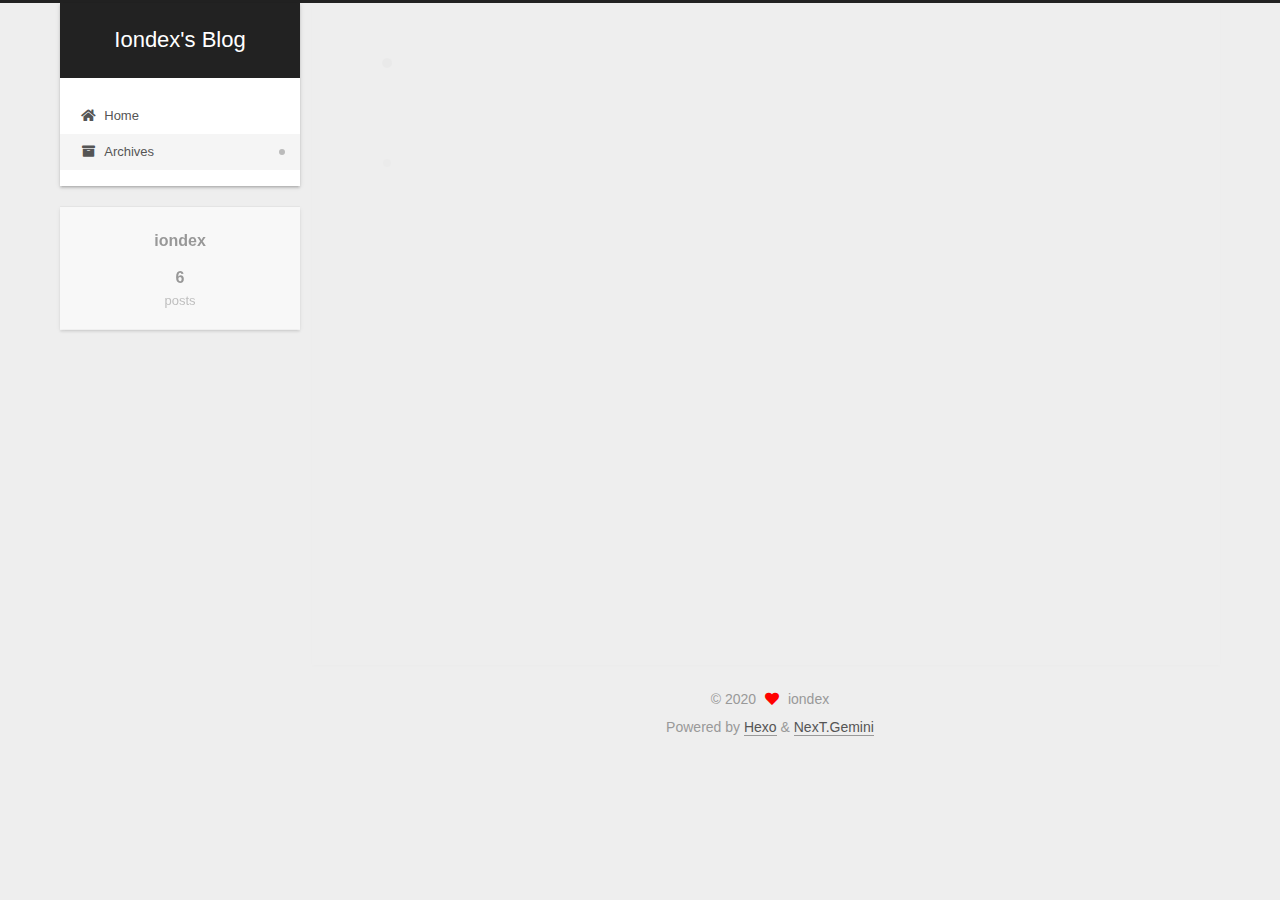
==== archives/index.html @ 5dd7b02f "initial rebase" ====
<!DOCTYPE html>
<html lang="en">
<head>
  <meta charset="UTF-8">
<meta name="viewport" content="width=device-width, initial-scale=1, maximum-scale=2">
<meta name="theme-color" content="#222">
<meta name="generator" content="Hexo 5.0.2">
  <link rel="apple-touch-icon" sizes="180x180" href="/images/apple-touch-icon-next.png">
  <link rel="icon" type="image/png" sizes="32x32" href="/images/favicon-32x32-next.png">
  <link rel="icon" type="image/png" sizes="16x16" href="/images/favicon-16x16-next.png">
  <link rel="mask-icon" href="/images/logo.svg" color="#222">

<link rel="stylesheet" href="/css/main.css">


<link rel="stylesheet" href="/lib/font-awesome/css/all.min.css">

<script id="hexo-configurations">
    var NexT = window.NexT || {};
    var CONFIG = {"hostname":"iondex.github.io","root":"/","scheme":"Gemini","version":"7.8.0","exturl":false,"sidebar":{"position":"left","display":"post","padding":18,"offset":12,"onmobile":false},"copycode":{"enable":false,"show_result":false,"style":null},"back2top":{"enable":true,"sidebar":false,"scrollpercent":false},"bookmark":{"enable":false,"color":"#222","save":"auto"},"fancybox":false,"mediumzoom":false,"lazyload":false,"pangu":false,"comments":{"style":"tabs","active":null,"storage":true,"lazyload":false,"nav":null},"algolia":{"hits":{"per_page":10},"labels":{"input_placeholder":"Search for Posts","hits_empty":"We didn't find any results for the search: ${query}","hits_stats":"${hits} results found in ${time} ms"}},"localsearch":{"enable":false,"trigger":"auto","top_n_per_article":1,"unescape":false,"preload":false},"motion":{"enable":true,"async":false,"transition":{"post_block":"fadeIn","post_header":"slideDownIn","post_body":"slideDownIn","coll_header":"slideLeftIn","sidebar":"slideUpIn"}}};
  </script>

  <meta property="og:type" content="website">
<meta property="og:title" content="Iondex&#39;s Blog">
<meta property="og:url" content="http://iondex.github.io/archives/index.html">
<meta property="og:site_name" content="Iondex&#39;s Blog">
<meta property="og:locale" content="en_US">
<meta property="article:author" content="iondex">
<meta name="twitter:card" content="summary">

<link rel="canonical" href="http://iondex.github.io/archives/">


<script id="page-configurations">
  // https://hexo.io/docs/variables.html
  CONFIG.page = {
    sidebar: "",
    isHome : false,
    isPost : false,
    lang   : 'en'
  };
</script>

  <title>Archive | Iondex's Blog</title>
  






  <noscript>
  <style>
  .use-motion .brand,
  .use-motion .menu-item,
  .sidebar-inner,
  .use-motion .post-block,
  .use-motion .pagination,
  .use-motion .comments,
  .use-motion .post-header,
  .use-motion .post-body,
  .use-motion .collection-header { opacity: initial; }

  .use-motion .site-title,
  .use-motion .site-subtitle {
    opacity: initial;
    top: initial;
  }

  .use-motion .logo-line-before i { left: initial; }
  .use-motion .logo-line-after i { right: initial; }
  </style>
</noscript>

</head>

<body itemscope itemtype="http://schema.org/WebPage">
  <div class="container use-motion">
    <div class="headband"></div>

    <header class="header" itemscope itemtype="http://schema.org/WPHeader">
      <div class="header-inner"><div class="site-brand-container">
  <div class="site-nav-toggle">
    <div class="toggle" aria-label="Toggle navigation bar">
      <span class="toggle-line toggle-line-first"></span>
      <span class="toggle-line toggle-line-middle"></span>
      <span class="toggle-line toggle-line-last"></span>
    </div>
  </div>

  <div class="site-meta">

    <a href="/" class="brand" rel="start">
      <span class="logo-line-before"><i></i></span>
      <h1 class="site-title">Iondex's Blog</h1>
      <span class="logo-line-after"><i></i></span>
    </a>
  </div>

  <div class="site-nav-right">
    <div class="toggle popup-trigger">
    </div>
  </div>
</div>




<nav class="site-nav">
  <ul id="menu" class="main-menu menu">
        <li class="menu-item menu-item-home">

    <a href="/" rel="section"><i class="fa fa-home fa-fw"></i>Home</a>

  </li>
        <li class="menu-item menu-item-archives">

    <a href="/archives/" rel="section"><i class="fa fa-archive fa-fw"></i>Archives</a>

  </li>
  </ul>
</nav>




</div>
    </header>

    
  <div class="back-to-top">
    <i class="fa fa-arrow-up"></i>
    <span>0%</span>
  </div>


    <main class="main">
      <div class="main-inner">
        <div class="content-wrap">
          

          <div class="content archive">
            

  
  
  
  <div class="post-block">
    <div class="posts-collapse">
      <div class="collection-title">
        <span class="collection-header">Um..! 6 posts in total. Keep on posting.</span>
      </div>

      
    <div class="collection-year">
      <span class="collection-header">2020</span>
    </div>

  <article itemscope itemtype="http://schema.org/Article">
    <header class="post-header">

      <div class="post-meta">
        <time itemprop="dateCreated"
              datetime="2020-10-04T20:51:28+08:00"
              content="2020-10-04">
          10-04
        </time>
      </div>

      <div class="post-title">
          <a class="post-title-link" href="/2020/10/04/android-mediaextractor/" itemprop="url">
            <span itemprop="name">Android 7.0 MediaExtractor 分析</span>
          </a>
      </div>

    </header>
  </article>

  <article itemscope itemtype="http://schema.org/Article">
    <header class="post-header">

      <div class="post-meta">
        <time itemprop="dateCreated"
              datetime="2020-10-04T15:40:16+08:00"
              content="2020-10-04">
          10-04
        </time>
      </div>

      <div class="post-title">
          <a class="post-title-link" href="/2020/10/04/android-binder/" itemprop="url">
            <span itemprop="name">Binder分析：基于Android-7.1.1_r6</span>
          </a>
      </div>

    </header>
  </article>

  <article itemscope itemtype="http://schema.org/Article">
    <header class="post-header">

      <div class="post-meta">
        <time itemprop="dateCreated"
              datetime="2020-08-20T11:58:08+08:00"
              content="2020-08-20">
          08-20
        </time>
      </div>

      <div class="post-title">
          <a class="post-title-link" href="/2020/08/20/clang-standalone-tool/" itemprop="url">
            <span itemprop="name">编写Clang独立命令行工具</span>
          </a>
      </div>

    </header>
  </article>

  <article itemscope itemtype="http://schema.org/Article">
    <header class="post-header">

      <div class="post-meta">
        <time itemprop="dateCreated"
              datetime="2020-08-18T16:36:50+08:00"
              content="2020-08-18">
          08-18
        </time>
      </div>

      <div class="post-title">
          <a class="post-title-link" href="/2020/08/18/unicorn-reading/" itemprop="url">
            <span itemprop="name">UNICORN阅读笔记</span>
          </a>
      </div>

    </header>
  </article>

  <article itemscope itemtype="http://schema.org/Article">
    <header class="post-header">

      <div class="post-meta">
        <time itemprop="dateCreated"
              datetime="2020-08-16T15:26:33+08:00"
              content="2020-08-16">
          08-16
        </time>
      </div>

      <div class="post-title">
          <a class="post-title-link" href="/2020/08/16/android-related-papers/" itemprop="url">
            <span itemprop="name">Android Fuzzing/程序分析 相关文献</span>
          </a>
      </div>

    </header>
  </article>

  <article itemscope itemtype="http://schema.org/Article">
    <header class="post-header">

      <div class="post-meta">
        <time itemprop="dateCreated"
              datetime="2020-08-16T13:09:00+08:00"
              content="2020-08-16">
          08-16
        </time>
      </div>

      <div class="post-title">
          <a class="post-title-link" href="/2020/08/16/build-aosp/" itemprop="url">
            <span itemprop="name">AOSP编译问题记录</span>
          </a>
      </div>

    </header>
  </article>


    </div>
  </div>
  
  
  

  



          </div>
          

<script>
  window.addEventListener('tabs:register', () => {
    let { activeClass } = CONFIG.comments;
    if (CONFIG.comments.storage) {
      activeClass = localStorage.getItem('comments_active') || activeClass;
    }
    if (activeClass) {
      let activeTab = document.querySelector(`a[href="#comment-${activeClass}"]`);
      if (activeTab) {
        activeTab.click();
      }
    }
  });
  if (CONFIG.comments.storage) {
    window.addEventListener('tabs:click', event => {
      if (!event.target.matches('.tabs-comment .tab-content .tab-pane')) return;
      let commentClass = event.target.classList[1];
      localStorage.setItem('comments_active', commentClass);
    });
  }
</script>

        </div>
          
  
  <div class="toggle sidebar-toggle">
    <span class="toggle-line toggle-line-first"></span>
    <span class="toggle-line toggle-line-middle"></span>
    <span class="toggle-line toggle-line-last"></span>
  </div>

  <aside class="sidebar">
    <div class="sidebar-inner">

      <ul class="sidebar-nav motion-element">
        <li class="sidebar-nav-toc">
          Table of Contents
        </li>
        <li class="sidebar-nav-overview">
          Overview
        </li>
      </ul>

      <!--noindex-->
      <div class="post-toc-wrap sidebar-panel">
      </div>
      <!--/noindex-->

      <div class="site-overview-wrap sidebar-panel">
        <div class="site-author motion-element" itemprop="author" itemscope itemtype="http://schema.org/Person">
  <p class="site-author-name" itemprop="name">iondex</p>
  <div class="site-description" itemprop="description"></div>
</div>
<div class="site-state-wrap motion-element">
  <nav class="site-state">
      <div class="site-state-item site-state-posts">
          <a href="/archives/">
        
          <span class="site-state-item-count">6</span>
          <span class="site-state-item-name">posts</span>
        </a>
      </div>
  </nav>
</div>



      </div>

    </div>
  </aside>
  <div id="sidebar-dimmer"></div>


      </div>
    </main>

    <footer class="footer">
      <div class="footer-inner">
        

        

<div class="copyright">
  
  &copy; 
  <span itemprop="copyrightYear">2020</span>
  <span class="with-love">
    <i class="fa fa-heart"></i>
  </span>
  <span class="author" itemprop="copyrightHolder">iondex</span>
</div>
  <div class="powered-by">Powered by <a href="https://hexo.io/" class="theme-link" rel="noopener" target="_blank">Hexo</a> & <a href="https://theme-next.org/" class="theme-link" rel="noopener" target="_blank">NexT.Gemini</a>
  </div>

        








      </div>
    </footer>
  </div>

  
  <script src="/lib/anime.min.js"></script>
  <script src="/lib/velocity/velocity.min.js"></script>
  <script src="/lib/velocity/velocity.ui.min.js"></script>

<script src="/js/utils.js"></script>

<script src="/js/motion.js"></script>


<script src="/js/schemes/pisces.js"></script>


<script src="/js/next-boot.js"></script>




  















  

  

</body>
</html>
---- css/main.css ----
:root {
  --body-bg-color: #eee;
  --content-bg-color: #fff;
  --card-bg-color: #f5f5f5;
  --text-color: #555;
  --blockquote-color: #666;
  --link-color: #555;
  --link-hover-color: #222;
  --brand-color: #fff;
  --brand-hover-color: #fff;
  --table-row-odd-bg-color: #f9f9f9;
  --table-row-hover-bg-color: #f5f5f5;
  --menu-item-bg-color: #f5f5f5;
  --btn-default-bg: #fff;
  --btn-default-color: #555;
  --btn-default-border-color: #555;
  --btn-default-hover-bg: #222;
  --btn-default-hover-color: #fff;
  --btn-default-hover-border-color: #222;
}
html {
  line-height: 1.15; /* 1 */
  -webkit-text-size-adjust: 100%; /* 2 */
}
body {
  margin: 0;
}
main {
  display: block;
}
h1 {
  font-size: 2em;
  margin: 0.67em 0;
}
hr {
  box-sizing: content-box; /* 1 */
  height: 0; /* 1 */
  overflow: visible; /* 2 */
}
pre {
  font-family: monospace, monospace; /* 1 */
  font-size: 1em; /* 2 */
}
a {
  background: transparent;
}
abbr[title] {
  border-bottom: none; /* 1 */
  text-decoration: underline; /* 2 */
  text-decoration: underline dotted; /* 2 */
}
b,
strong {
  font-weight: bolder;
}
code,
kbd,
samp {
  font-family: monospace, monospace; /* 1 */
  font-size: 1em; /* 2 */
}
small {
  font-size: 80%;
}
sub,
sup {
  font-size: 75%;
  line-height: 0;
  position: relative;
  vertical-align: baseline;
}
sub {
  bottom: -0.25em;
}
sup {
  top: -0.5em;
}
img {
  border-style: none;
}
button,
input,
optgroup,
select,
textarea {
  font-family: inherit; /* 1 */
  font-size: 100%; /* 1 */
  line-height: 1.15; /* 1 */
  margin: 0; /* 2 */
}
button,
input {
/* 1 */
  overflow: visible;
}
button,
select {
/* 1 */
  text-transform: none;
}
button,
[type='button'],
[type='reset'],
[type='submit'] {
  -webkit-appearance: button;
}
button::-moz-focus-inner,
[type='button']::-moz-focus-inner,
[type='reset']::-moz-focus-inner,
[type='submit']::-moz-focus-inner {
  border-style: none;
  padding: 0;
}
button:-moz-focusring,
[type='button']:-moz-focusring,
[type='reset']:-moz-focusring,
[type='submit']:-moz-focusring {
  outline: 1px dotted ButtonText;
}
fieldset {
  padding: 0.35em 0.75em 0.625em;
}
legend {
  box-sizing: border-box; /* 1 */
  color: inherit; /* 2 */
  display: table; /* 1 */
  max-width: 100%; /* 1 */
  padding: 0; /* 3 */
  white-space: normal; /* 1 */
}
progress {
  vertical-align: baseline;
}
textarea {
  overflow: auto;
}
[type='checkbox'],
[type='radio'] {
  box-sizing: border-box; /* 1 */
  padding: 0; /* 2 */
}
[type='number']::-webkit-inner-spin-button,
[type='number']::-webkit-outer-spin-button {
  height: auto;
}
[type='search'] {
  outline-offset: -2px; /* 2 */
  -webkit-appearance: textfield; /* 1 */
}
[type='search']::-webkit-search-decoration {
  -webkit-appearance: none;
}
::-webkit-file-upload-button {
  font: inherit; /* 2 */
  -webkit-appearance: button; /* 1 */
}
details {
  display: block;
}
summary {
  display: list-item;
}
template {
  display: none;
}
[hidden] {
  display: none;
}
::selection {
  background: #262a30;
  color: #eee;
}
html,
body {
  height: 100%;
}
body {
  background: var(--body-bg-color);
  color: var(--text-color);
  font-family: 'Lato', "PingFang SC", "Microsoft YaHei", sans-serif;
  font-size: 1em;
  line-height: 2;
}
@media (max-width: 991px) {
  body {
    padding-left: 0 !important;
    padding-right: 0 !important;
  }
}
h1,
h2,
h3,
h4,
h5,
h6 {
  font-family: 'Lato', "PingFang SC", "Microsoft YaHei", sans-serif;
  font-weight: bold;
  line-height: 1.5;
  margin: 20px 0 15px;
}
h1 {
  font-size: 1.5em;
}
h2 {
  font-size: 1.375em;
}
h3 {
  font-size: 1.25em;
}
h4 {
  font-size: 1.125em;
}
h5 {
  font-size: 1em;
}
h6 {
  font-size: 0.875em;
}
p {
  margin: 0 0 20px 0;
}
a,
span.exturl {
  border-bottom: 1px solid #999;
  color: var(--link-color);
  outline: 0;
  text-decoration: none;
  overflow-wrap: break-word;
  word-wrap: break-word;
  cursor: pointer;
}
a:hover,
span.exturl:hover {
  border-bottom-color: var(--link-hover-color);
  color: var(--link-hover-color);
}
iframe,
img,
video {
  display: block;
  margin-left: auto;
  margin-right: auto;
  max-width: 100%;
}
hr {
  background-image: repeating-linear-gradient(-45deg, #ddd, #ddd 4px, transparent 4px, transparent 8px);
  border: 0;
  height: 3px;
  margin: 40px 0;
}
blockquote {
  border-left: 4px solid #ddd;
  color: var(--blockquote-color);
  margin: 0;
  padding: 0 15px;
}
blockquote cite::before {
  content: '-';
  padding: 0 5px;
}
dt {
  font-weight: bold;
}
dd {
  margin: 0;
  padding: 0;
}
kbd {
  background-color: #f5f5f5;
  background-image: linear-gradient(#eee, #fff, #eee);
  border: 1px solid #ccc;
  border-radius: 0.2em;
  box-shadow: 0.1em 0.1em 0.2em rgba(0,0,0,0.1);
  color: #555;
  font-family: inherit;
  padding: 0.1em 0.3em;
  white-space: nowrap;
}
.table-container {
  overflow: auto;
}
table {
  border-collapse: collapse;
  border-spacing: 0;
  font-size: 0.875em;
  margin: 0 0 20px 0;
  width: 100%;
}
tbody tr:nth-of-type(odd) {
  background: var(--table-row-odd-bg-color);
}
tbody tr:hover {
  background: var(--table-row-hover-bg-color);
}
caption,
th,
td {
  font-weight: normal;
  padding: 8px;
  vertical-align: middle;
}
th,
td {
  border: 1px solid #ddd;
  border-bottom: 3px solid #ddd;
}
th {
  font-weight: 700;
  padding-bottom: 10px;
}
td {
  border-bottom-width: 1px;
}
.btn {
  background: var(--btn-default-bg);
  border: 2px solid var(--btn-default-border-color);
  border-radius: 2px;
  color: var(--btn-default-color);
  display: inline-block;
  font-size: 0.875em;
  line-height: 2;
  padding: 0 20px;
  text-decoration: none;
  transition-property: background-color;
  transition-delay: 0s;
  transition-duration: 0.2s;
  transition-timing-function: ease-in-out;
}
.btn:hover {
  background: var(--btn-default-hover-bg);
  border-color: var(--btn-default-hover-border-color);
  color: var(--btn-default-hover-color);
}
.btn + .btn {
  margin: 0 0 8px 8px;
}
.btn .fa-fw {
  text-align: left;
  width: 1.285714285714286em;
}
.toggle {
  line-height: 0;
}
.toggle .toggle-line {
  background: #fff;
  display: inline-block;
  height: 2px;
  left: 0;
  position: relative;
  top: 0;
  transition: all 0.4s;
  vertical-align: top;
  width: 100%;
}
.toggle .toggle-line:not(:first-child) {
  margin-top: 3px;
}
.toggle.toggle-arrow .toggle-line-first {
  left: 50%;
  top: 2px;
  transform: rotate(45deg);
  width: 50%;
}
.toggle.toggle-arrow .toggle-line-middle {
  left: 2px;
  width: 90%;
}
.toggle.toggle-arrow .toggle-line-last {
  left: 50%;
  top: -2px;
  transform: rotate(-45deg);
  width: 50%;
}
.toggle.toggle-close .toggle-line-first {
  transform: rotate(-45deg);
  top: 5px;
}
.toggle.toggle-close .toggle-line-middle {
  opacity: 0;
}
.toggle.toggle-close .toggle-line-last {
  transform: rotate(45deg);
  top: -5px;
}
.highlight,
pre {
  background: #f7f7f7;
  color: #4d4d4c;
  line-height: 1.6;
  margin: 0 auto 20px;
}
pre,
code {
  font-family: consolas, Menlo, monospace, "PingFang SC", "Microsoft YaHei";
}
code {
  background: #eee;
  border-radius: 3px;
  color: #555;
  padding: 2px 4px;
  overflow-wrap: break-word;
  word-wrap: break-word;
}
.highlight *::selection {
  background: #d6d6d6;
}
.highlight pre {
  border: 0;
  margin: 0;
  padding: 10px 0;
}
.highlight table {
  border: 0;
  margin: 0;
  width: auto;
}
.highlight td {
  border: 0;
  padding: 0;
}
.highlight figcaption {
  background: #eff2f3;
  color: #4d4d4c;
  display: flex;
  font-size: 0.875em;
  justify-content: space-between;
  line-height: 1.2;
  padding: 0.5em;
}
.highlight figcaption a {
  color: #4d4d4c;
}
.highlight figcaption a:hover {
  border-bottom-color: #4d4d4c;
}
.highlight .gutter {
  -moz-user-select: none;
  -ms-user-select: none;
  -webkit-user-select: none;
  user-select: none;
}
.highlight .gutter pre {
  background: #eff2f3;
  color: #869194;
  padding-left: 10px;
  padding-right: 10px;
  text-align: right;
}
.highlight .code pre {
  background: #f7f7f7;
  padding-left: 10px;
  width: 100%;
}
.gist table {
  width: auto;
}
.gist table td {
  border: 0;
}
pre {
  overflow: auto;
  padding: 10px;
}
pre code {
  background: none;
  color: #4d4d4c;
  font-size: 0.875em;
  padding: 0;
  text-shadow: none;
}
pre .deletion {
  background: #fdd;
}
pre .addition {
  background: #dfd;
}
pre .meta {
  color: #eab700;
  -moz-user-select: none;
  -ms-user-select: none;
  -webkit-user-select: none;
  user-select: none;
}
pre .comment {
  color: #8e908c;
}
pre .variable,
pre .attribute,
pre .tag,
pre .name,
pre .regexp,
pre .ruby .constant,
pre .xml .tag .title,
pre .xml .pi,
pre .xml .doctype,
pre .html .doctype,
pre .css .id,
pre .css .class,
pre .css .pseudo {
  color: #c82829;
}
pre .number,
pre .preprocessor,
pre .built_in,
pre .builtin-name,
pre .literal,
pre .params,
pre .constant,
pre .command {
  color: #f5871f;
}
pre .ruby .class .title,
pre .css .rules .attribute,
pre .string,
pre .symbol,
pre .value,
pre .inheritance,
pre .header,
pre .ruby .symbol,
pre .xml .cdata,
pre .special,
pre .formula {
  color: #718c00;
}
pre .title,
pre .css .hexcolor {
  color: #3e999f;
}
pre .function,
pre .python .decorator,
pre .python .title,
pre .ruby .function .title,
pre .ruby .title .keyword,
pre .perl .sub,
pre .javascript .title,
pre .coffeescript .title {
  color: #4271ae;
}
pre .keyword,
pre .javascript .function {
  color: #8959a8;
}
.blockquote-center {
  border-left: none;
  margin: 40px 0;
  padding: 0;
  position: relative;
  text-align: center;
}
.blockquote-center .fa {
  display: block;
  opacity: 0.6;
  position: absolute;
  width: 100%;
}
.blockquote-center .fa-quote-left {
  border-top: 1px solid #ccc;
  text-align: left;
  top: -20px;
}
.blockquote-center .fa-quote-right {
  border-bottom: 1px solid #ccc;
  text-align: right;
  bottom: -20px;
}
.blockquote-center p,
.blockquote-center div {
  text-align: center;
}
.post-body .group-picture img {
  margin: 0 auto;
  padding: 0 3px;
}
.group-picture-row {
  margin-bottom: 6px;
  overflow: hidden;
}
.group-picture-column {
  float: left;
  margin-bottom: 10px;
}
.post-body .label {
  color: #555;
  display: inline;
  padding: 0 2px;
}
.post-body .label.default {
  background: #f0f0f0;
}
.post-body .label.primary {
  background: #efe6f7;
}
.post-body .label.info {
  background: #e5f2f8;
}
.post-body .label.success {
  background: #e7f4e9;
}
.post-body .label.warning {
  background: #fcf6e1;
}
.post-body .label.danger {
  background: #fae8eb;
}
.post-body .tabs {
  margin-bottom: 20px;
}
.post-body .tabs,
.tabs-comment {
  display: block;
  padding-top: 10px;
  position: relative;
}
.post-body .tabs ul.nav-tabs,
.tabs-comment ul.nav-tabs {
  display: flex;
  flex-wrap: wrap;
  margin: 0;
  margin-bottom: -1px;
  padding: 0;
}
@media (max-width: 413px) {
  .post-body .tabs ul.nav-tabs,
  .tabs-comment ul.nav-tabs {
    display: block;
    margin-bottom: 5px;
  }
}
.post-body .tabs ul.nav-tabs li.tab,
.tabs-comment ul.nav-tabs li.tab {
  border-bottom: 1px solid #ddd;
  border-left: 1px solid transparent;
  border-right: 1px solid transparent;
  border-top: 3px solid transparent;
  flex-grow: 1;
  list-style-type: none;
  border-radius: 0 0 0 0;
}
@media (max-width: 413px) {
  .post-body .tabs ul.nav-tabs li.tab,
  .tabs-comment ul.nav-tabs li.tab {
    border-bottom: 1px solid transparent;
    border-left: 3px solid transparent;
    border-right: 1px solid transparent;
    border-top: 1px solid transparent;
  }
}
@media (max-width: 413px) {
  .post-body .tabs ul.nav-tabs li.tab,
  .tabs-comment ul.nav-tabs li.tab {
    border-radius: 0;
  }
}
.post-body .tabs ul.nav-tabs li.tab a,
.tabs-comment ul.nav-tabs li.tab a {
  border-bottom: initial;
  display: block;
  line-height: 1.8;
  outline: 0;
  padding: 0.25em 0.75em;
  text-align: center;
  transition-delay: 0s;
  transition-duration: 0.2s;
  transition-timing-function: ease-out;
}
.post-body .tabs ul.nav-tabs li.tab a i,
.tabs-comment ul.nav-tabs li.tab a i {
  width: 1.285714285714286em;
}
.post-body .tabs ul.nav-tabs li.tab.active,
.tabs-comment ul.nav-tabs li.tab.active {
  border-bottom: 1px solid transparent;
  border-left: 1px solid #ddd;
  border-right: 1px solid #ddd;
  border-top: 3px solid #fc6423;
}
@media (max-width: 413px) {
  .post-body .tabs ul.nav-tabs li.tab.active,
  .tabs-comment ul.nav-tabs li.tab.active {
    border-bottom: 1px solid #ddd;
    border-left: 3px solid #fc6423;
    border-right: 1px solid #ddd;
    border-top: 1px solid #ddd;
  }
}
.post-body .tabs ul.nav-tabs li.tab.active a,
.tabs-comment ul.nav-tabs li.tab.active a {
  color: var(--link-color);
  cursor: default;
}
.post-body .tabs .tab-content .tab-pane,
.tabs-comment .tab-content .tab-pane {
  border: 1px solid #ddd;
  border-top: 0;
  padding: 20px 20px 0 20px;
  border-radius: 0;
}
.post-body .tabs .tab-content .tab-pane:not(.active),
.tabs-comment .tab-content .tab-pane:not(.active) {
  display: none;
}
.post-body .tabs .tab-content .tab-pane.active,
.tabs-comment .tab-content .tab-pane.active {
  display: block;
}
.post-body .tabs .tab-content .tab-pane.active:nth-of-type(1),
.tabs-comment .tab-content .tab-pane.active:nth-of-type(1) {
  border-radius: 0 0 0 0;
}
@media (max-width: 413px) {
  .post-body .tabs .tab-content .tab-pane.active:nth-of-type(1),
  .tabs-comment .tab-content .tab-pane.active:nth-of-type(1) {
    border-radius: 0;
  }
}
.post-body .note {
  border-radius: 3px;
  margin-bottom: 20px;
  padding: 1em;
  position: relative;
  border: 1px solid #eee;
  border-left-width: 5px;
}
.post-body .note h2,
.post-body .note h3,
.post-body .note h4,
.post-body .note h5,
.post-body .note h6 {
  margin-top: 0;
  border-bottom: initial;
  margin-bottom: 0;
  padding-top: 0;
}
.post-body .note p:first-child,
.post-body .note ul:first-child,
.post-body .note ol:first-child,
.post-body .note table:first-child,
.post-body .note pre:first-child,
.post-body .note blockquote:first-child,
.post-body .note img:first-child {
  margin-top: 0;
}
.post-body .note p:last-child,
.post-body .note ul:last-child,
.post-body .note ol:last-child,
.post-body .note table:last-child,
.post-body .note pre:last-child,
.post-body .note blockquote:last-child,
.post-body .note img:last-child {
  margin-bottom: 0;
}
.post-body .note.default {
  border-left-color: #777;
}
.post-body .note.default h2,
.post-body .note.default h3,
.post-body .note.default h4,
.post-body .note.default h5,
.post-body .note.default h6 {
  color: #777;
}
.post-body .note.primary {
  border-left-color: #6f42c1;
}
.post-body .note.primary h2,
.post-body .note.primary h3,
.post-body .note.primary h4,
.post-body .note.primary h5,
.post-body .note.primary h6 {
  color: #6f42c1;
}
.post-body .note.info {
  border-left-color: #428bca;
}
.post-body .note.info h2,
.post-body .note.info h3,
.post-body .note.info h4,
.post-body .note.info h5,
.post-body .note.info h6 {
  color: #428bca;
}
.post-body .note.success {
  border-left-color: #5cb85c;
}
.post-body .note.success h2,
.post-body .note.success h3,
.post-body .note.success h4,
.post-body .note.success h5,
.post-body .note.success h6 {
  color: #5cb85c;
}
.post-body .note.warning {
  border-left-color: #f0ad4e;
}
.post-body .note.warning h2,
.post-body .note.warning h3,
.post-body .note.warning h4,
.post-body .note.warning h5,
.post-body .note.warning h6 {
  color: #f0ad4e;
}
.post-body .note.danger {
  border-left-color: #d9534f;
}
.post-body .note.danger h2,
.post-body .note.danger h3,
.post-body .note.danger h4,
.post-body .note.danger h5,
.post-body .note.danger h6 {
  color: #d9534f;
}
.pagination .prev,
.pagination .next,
.pagination .page-number,
.pagination .space {
  display: inline-block;
  margin: 0 10px;
  padding: 0 11px;
  position: relative;
  top: -1px;
}
@media (max-width: 767px) {
  .pagination .prev,
  .pagination .next,
  .pagination .page-number,
  .pagination .space {
    margin: 0 5px;
  }
}
.pagination {
  border-top: 1px solid #eee;
  margin: 120px 0 0;
  text-align: center;
}
.pagination .prev,
.pagination .next,
.pagination .page-number {
  border-bottom: 0;
  border-top: 1px solid #eee;
  transition-property: border-color;
  transition-delay: 0s;
  transition-duration: 0.2s;
  transition-timing-function: ease-in-out;
}
.pagination .prev:hover,
.pagination .next:hover,
.pagination .page-number:hover {
  border-top-color: #222;
}
.pagination .space {
  margin: 0;
  padding: 0;
}
.pagination .prev {
  margin-left: 0;
}
.pagination .next {
  margin-right: 0;
}
.pagination .page-number.current {
  background: #ccc;
  border-top-color: #ccc;
  color: #fff;
}
@media (max-width: 767px) {
  .pagination {
    border-top: none;
  }
  .pagination .prev,
  .pagination .next,
  .pagination .page-number {
    border-bottom: 1px solid #eee;
    border-top: 0;
    margin-bottom: 10px;
    padding: 0 10px;
  }
  .pagination .prev:hover,
  .pagination .next:hover,
  .pagination .page-number:hover {
    border-bottom-color: #222;
  }
}
.comments {
  margin-top: 60px;
  overflow: hidden;
}
.comment-button-group {
  display: flex;
  flex-wrap: wrap-reverse;
  justify-content: center;
  margin: 1em 0;
}
.comment-button-group .comment-button {
  margin: 0.1em 0.2em;
}
.comment-button-group .comment-button.active {
  background: var(--btn-default-hover-bg);
  border-color: var(--btn-default-hover-border-color);
  color: var(--btn-default-hover-color);
}
.comment-position {
  display: none;
}
.comment-position.active {
  display: block;
}
.tabs-comment {
  background: var(--content-bg-color);
  margin-top: 4em;
  padding-top: 0;
}
.tabs-comment .comments {
  border: 0;
  box-shadow: none;
  margin-top: 0;
  padding-top: 0;
}
.container {
  min-height: 100%;
  position: relative;
}
.main-inner {
  margin: 0 auto;
  width: calc(100% - 20px);
}
@media (min-width: 1200px) {
  .main-inner {
    width: 1160px;
  }
}
@media (min-width: 1600px) {
  .main-inner {
    width: 73%;
  }
}
@media (max-width: 767px) {
  .content-wrap {
    padding: 0 20px;
  }
}
.header {
  background: transparent;
}
.header-inner {
  margin: 0 auto;
  width: calc(100% - 20px);
}
@media (min-width: 1200px) {
  .header-inner {
    width: 1160px;
  }
}
@media (min-width: 1600px) {
  .header-inner {
    width: 73%;
  }
}
.site-brand-container {
  display: flex;
  flex-shrink: 0;
  padding: 0 10px;
}
.headband {
  background: #222;
  height: 3px;
}
.site-meta {
  flex-grow: 1;
  text-align: center;
}
@media (max-width: 767px) {
  .site-meta {
    text-align: center;
  }
}
.brand {
  border-bottom: none;
  color: var(--brand-color);
  display: inline-block;
  line-height: 1.375em;
  padding: 0 40px;
  position: relative;
}
.brand:hover {
  color: var(--brand-hover-color);
}
.site-title {
  font-family: 'Lato', "PingFang SC", "Microsoft YaHei", sans-serif;
  font-size: 1.375em;
  font-weight: normal;
  margin: 0;
}
.site-subtitle {
  color: #ddd;
  font-size: 0.8125em;
  margin: 10px 0;
}
.use-motion .brand {
  opacity: 0;
}
.use-motion .site-title,
.use-motion .site-subtitle,
.use-motion .custom-logo-image {
  opacity: 0;
  position: relative;
  top: -10px;
}
.site-nav-toggle,
.site-nav-right {
  display: none;
}
@media (max-width: 767px) {
  .site-nav-toggle,
  .site-nav-right {
    display: flex;
    flex-direction: column;
    justify-content: center;
  }
}
.site-nav-toggle .toggle,
.site-nav-right .toggle {
  color: var(--text-color);
  padding: 10px;
  width: 22px;
}
.site-nav-toggle .toggle .toggle-line,
.site-nav-right .toggle .toggle-line {
  background: var(--text-color);
  border-radius: 1px;
}
.site-nav {
  display: block;
}
@media (max-width: 767px) {
  .site-nav {
    clear: both;
    display: none;
  }
}
.site-nav.site-nav-on {
  display: block;
}
.menu {
  margin-top: 20px;
  padding-left: 0;
  text-align: center;
}
.menu-item {
  display: inline-block;
  list-style: none;
  margin: 0 10px;
}
@media (max-width: 767px) {
  .menu-item {
    display: block;
    margin-top: 10px;
  }
  .menu-item.menu-item-search {
    display: none;
  }
}
.menu-item a,
.menu-item span.exturl {
  border-bottom: 0;
  display: block;
  font-size: 0.8125em;
  transition-property: border-color;
  transition-delay: 0s;
  transition-duration: 0.2s;
  transition-timing-function: ease-in-out;
}
@media (hover: none) {
  .menu-item a:hover,
  .menu-item span.exturl:hover {
    border-bottom-color: transparent !important;
  }
}
.menu-item .fa,
.menu-item .fab,
.menu-item .far,
.menu-item .fas {
  margin-right: 8px;
}
.menu-item .badge {
  display: inline-block;
  font-weight: bold;
  line-height: 1;
  margin-left: 0.35em;
  margin-top: 0.35em;
  text-align: center;
  white-space: nowrap;
}
@media (max-width: 767px) {
  .menu-item .badge {
    float: right;
    margin-left: 0;
  }
}
.menu-item-active a,
.menu .menu-item a:hover,
.menu .menu-item span.exturl:hover {
  background: var(--menu-item-bg-color);
}
.use-motion .menu-item {
  opacity: 0;
}
.sidebar {
  background: #222;
  bottom: 0;
  box-shadow: inset 0 2px 6px #000;
  position: fixed;
  top: 0;
}
@media (max-width: 991px) {
  .sidebar {
    display: none;
  }
}
.sidebar-inner {
  color: #999;
  padding: 18px 10px;
  text-align: center;
}
.cc-license {
  margin-top: 10px;
  text-align: center;
}
.cc-license .cc-opacity {
  border-bottom: none;
  opacity: 0.7;
}
.cc-license .cc-opacity:hover {
  opacity: 0.9;
}
.cc-license img {
  display: inline-block;
}
.site-author-image {
  border: 1px solid #eee;
  display: block;
  margin: 0 auto;
  max-width: 120px;
  padding: 2px;
}
.site-author-name {
  color: var(--text-color);
  font-weight: 600;
  margin: 0;
  text-align: center;
}
.site-description {
  color: #999;
  font-size: 0.8125em;
  margin-top: 0;
  text-align: center;
}
.links-of-author {
  margin-top: 15px;
}
.links-of-author a,
.links-of-author span.exturl {
  border-bottom-color: #555;
  display: inline-block;
  font-size: 0.8125em;
  margin-bottom: 10px;
  margin-right: 10px;
  vertical-align: middle;
}
.links-of-author a::before,
.links-of-author span.exturl::before {
  background: #53d1ff;
  border-radius: 50%;
  content: ' ';
  display: inline-block;
  height: 4px;
  margin-right: 3px;
  vertical-align: middle;
  width: 4px;
}
.sidebar-button {
  margin-top: 15px;
}
.sidebar-button a {
  border: 1px solid #fc6423;
  border-radius: 4px;
  color: #fc6423;
  display: inline-block;
  padding: 0 15px;
}
.sidebar-button a .fa,
.sidebar-button a .fab,
.sidebar-button a .far,
.sidebar-button a .fas {
  margin-right: 5px;
}
.sidebar-button a:hover {
  background: #fc6423;
  border: 1px solid #fc6423;
  color: #fff;
}
.sidebar-button a:hover .fa,
.sidebar-button a:hover .fab,
.sidebar-button a:hover .far,
.sidebar-button a:hover .fas {
  color: #fff;
}
.links-of-blogroll {
  font-size: 0.8125em;
  margin-top: 10px;
}
.links-of-blogroll-title {
  font-size: 0.875em;
  font-weight: 600;
  margin-top: 0;
}
.links-of-blogroll-list {
  list-style: none;
  margin: 0;
  padding: 0;
}
#sidebar-dimmer {
  display: none;
}
@media (max-width: 767px) {
  #sidebar-dimmer {
    background: #000;
    display: block;
    height: 100%;
    left: 100%;
    opacity: 0;
    position: fixed;
    top: 0;
    width: 100%;
    z-index: 1100;
  }
  .sidebar-active + #sidebar-dimmer {
    opacity: 0.7;
    transform: translateX(-100%);
    transition: opacity 0.5s;
  }
}
.sidebar-nav {
  margin: 0;
  padding-bottom: 20px;
  padding-left: 0;
}
.sidebar-nav li {
  border-bottom: 1px solid transparent;
  color: var(--text-color);
  cursor: pointer;
  display: inline-block;
  font-size: 0.875em;
}
.sidebar-nav li.sidebar-nav-overview {
  margin-left: 10px;
}
.sidebar-nav li:hover {
  color: #fc6423;
}
.sidebar-nav .sidebar-nav-active {
  border-bottom-color: #fc6423;
  color: #fc6423;
}
.sidebar-nav .sidebar-nav-active:hover {
  color: #fc6423;
}
.sidebar-panel {
  display: none;
  overflow-x: hidden;
  overflow-y: auto;
}
.sidebar-panel-active {
  display: block;
}
.sidebar-toggle {
  background: #222;
  bottom: 45px;
  cursor: pointer;
  height: 14px;
  left: 30px;
  padding: 5px;
  position: fixed;
  width: 14px;
  z-index: 1300;
}
@media (max-width: 991px) {
  .sidebar-toggle {
    left: 20px;
    opacity: 0.8;
    display: none;
  }
}
.sidebar-toggle:hover .toggle-line {
  background: #fc6423;
}
.post-toc {
  font-size: 0.875em;
}
.post-toc ol {
  list-style: none;
  margin: 0;
  padding: 0 2px 5px 10px;
  text-align: left;
}
.post-toc ol > ol {
  padding-left: 0;
}
.post-toc ol a {
  transition-property: all;
  transition-delay: 0s;
  transition-duration: 0.2s;
  transition-timing-function: ease-in-out;
}
.post-toc .nav-item {
  line-height: 1.8;
  overflow: hidden;
  text-overflow: ellipsis;
  white-space: nowrap;
}
.post-toc .nav .nav-child {
  display: none;
}
.post-toc .nav .active > .nav-child {
  display: block;
}
.post-toc .nav .active-current > .nav-child {
  display: block;
}
.post-toc .nav .active-current > .nav-child > .nav-item {
  display: block;
}
.post-toc .nav .active > a {
  border-bottom-color: #fc6423;
  color: #fc6423;
}
.post-toc .nav .active-current > a {
  color: #fc6423;
}
.post-toc .nav .active-current > a:hover {
  color: #fc6423;
}
.site-state {
  display: flex;
  justify-content: center;
  line-height: 1.4;
  margin-top: 10px;
  overflow: hidden;
  text-align: center;
  white-space: nowrap;
}
.site-state-item {
  padding: 0 15px;
}
.site-state-item:not(:first-child) {
  border-left: 1px solid #eee;
}
.site-state-item a {
  border-bottom: none;
}
.site-state-item-count {
  display: block;
  font-size: 1em;
  font-weight: 600;
  text-align: center;
}
.site-state-item-name {
  color: #999;
  font-size: 0.8125em;
}
.footer {
  color: #999;
  font-size: 0.875em;
  padding: 20px 0;
}
.footer.footer-fixed {
  bottom: 0;
  left: 0;
  position: absolute;
  right: 0;
}
.footer-inner {
  box-sizing: border-box;
  margin: 0 auto;
  text-align: center;
  width: calc(100% - 20px);
}
@media (min-width: 1200px) {
  .footer-inner {
    width: 1160px;
  }
}
@media (min-width: 1600px) {
  .footer-inner {
    width: 73%;
  }
}
.languages {
  display: inline-block;
  font-size: 1.125em;
  position: relative;
}
.languages .lang-select-label span {
  margin: 0 0.5em;
}
.languages .lang-select {
  height: 100%;
  left: 0;
  opacity: 0;
  position: absolute;
  top: 0;
  width: 100%;
}
.with-love {
  color: #ff0000;
  display: inline-block;
  margin: 0 5px;
}
.powered-by,
.theme-info {
  display: inline-block;
}
@-moz-keyframes iconAnimate {
  0%, 100% {
    transform: scale(1);
  }
  10%, 30% {
    transform: scale(0.9);
  }
  20%, 40%, 60%, 80% {
    transform: scale(1.1);
  }
  50%, 70% {
    transform: scale(1.1);
  }
}
@-webkit-keyframes iconAnimate {
  0%, 100% {
    transform: scale(1);
  }
  10%, 30% {
    transform: scale(0.9);
  }
  20%, 40%, 60%, 80% {
    transform: scale(1.1);
  }
  50%, 70% {
    transform: scale(1.1);
  }
}
@-o-keyframes iconAnimate {
  0%, 100% {
    transform: scale(1);
  }
  10%, 30% {
    transform: scale(0.9);
  }
  20%, 40%, 60%, 80% {
    transform: scale(1.1);
  }
  50%, 70% {
    transform: scale(1.1);
  }
}
@keyframes iconAnimate {
  0%, 100% {
    transform: scale(1);
  }
  10%, 30% {
    transform: scale(0.9);
  }
  20%, 40%, 60%, 80% {
    transform: scale(1.1);
  }
  50%, 70% {
    transform: scale(1.1);
  }
}
.back-to-top {
  font-size: 12px;
  text-align: center;
  transition-delay: 0s;
  transition-duration: 0.2s;
  transition-timing-function: ease-in-out;
}
.back-to-top {
  background: #222;
  bottom: -100px;
  box-sizing: border-box;
  color: #fff;
  cursor: pointer;
  left: 30px;
  opacity: 0.6;
  padding: 0 6px;
  position: fixed;
  transition-property: bottom;
  z-index: 1300;
  width: 24px;
}
.back-to-top span {
  display: none;
}
.back-to-top:hover {
  color: #fc6423;
}
.back-to-top.back-to-top-on {
  bottom: 30px;
}
@media (max-width: 991px) {
  .back-to-top {
    left: 20px;
    opacity: 0.8;
  }
}
.post-body {
  font-family: 'Lato', "PingFang SC", "Microsoft YaHei", sans-serif;
  overflow-wrap: break-word;
  word-wrap: break-word;
}
@media (min-width: 1200px) {
  .post-body {
    font-size: 1.125em;
  }
}
.post-body .exturl .fa {
  font-size: 0.875em;
  margin-left: 4px;
}
.post-body .image-caption,
.post-body .figure .caption {
  color: #999;
  font-size: 0.875em;
  font-weight: bold;
  line-height: 1;
  margin: -20px auto 15px;
  text-align: center;
}
.post-sticky-flag {
  display: inline-block;
  transform: rotate(30deg);
}
.post-button {
  margin-top: 40px;
  text-align: center;
}
.use-motion .post-block,
.use-motion .pagination,
.use-motion .comments {
  opacity: 0;
}
.use-motion .post-header {
  opacity: 0;
}
.use-motion .post-body {
  opacity: 0;
}
.use-motion .collection-header {
  opacity: 0;
}
.posts-collapse {
  margin-left: 35px;
  position: relative;
}
@media (max-width: 767px) {
  .posts-collapse {
    margin-left: 0px;
    margin-right: 0px;
  }
}
.posts-collapse .collection-title {
  font-size: 1.125em;
  position: relative;
}
.posts-collapse .collection-title::before {
  background: #999;
  border: 1px solid #fff;
  border-radius: 50%;
  content: ' ';
  height: 10px;
  left: 0;
  margin-left: -6px;
  margin-top: -4px;
  position: absolute;
  top: 50%;
  width: 10px;
}
.posts-collapse .collection-year {
  font-size: 1.5em;
  font-weight: bold;
  margin: 60px 0;
  position: relative;
}
.posts-collapse .collection-year::before {
  background: #bbb;
  border-radius: 50%;
  content: ' ';
  height: 8px;
  left: 0;
  margin-left: -4px;
  margin-top: -4px;
  position: absolute;
  top: 50%;
  width: 8px;
}
.posts-collapse .collection-header {
  display: block;
  margin: 0 0 0 20px;
}
.posts-collapse .collection-header small {
  color: #bbb;
  margin-left: 5px;
}
.posts-collapse .post-header {
  border-bottom: 1px dashed #ccc;
  margin: 30px 0;
  padding-left: 15px;
  position: relative;
  transition-property: border;
  transition-delay: 0s;
  transition-duration: 0.2s;
  transition-timing-function: ease-in-out;
}
.posts-collapse .post-header::before {
  background: #bbb;
  border: 1px solid #fff;
  border-radius: 50%;
  content: ' ';
  height: 6px;
  left: 0;
  margin-left: -4px;
  position: absolute;
  top: 0.75em;
  transition-property: background;
  width: 6px;
  transition-delay: 0s;
  transition-duration: 0.2s;
  transition-timing-function: ease-in-out;
}
.posts-collapse .post-header:hover {
  border-bottom-color: #666;
}
.posts-collapse .post-header:hover::before {
  background: #222;
}
.posts-collapse .post-meta {
  display: inline;
  font-size: 0.75em;
  margin-right: 10px;
}
.posts-collapse .post-title {
  display: inline;
}
.posts-collapse .post-title a,
.posts-collapse .post-title span.exturl {
  border-bottom: none;
  color: var(--link-color);
}
.posts-collapse .post-title .fa-external-link-alt {
  font-size: 0.875em;
  margin-left: 5px;
}
.posts-collapse::before {
  background: #f5f5f5;
  content: ' ';
  height: 100%;
  left: 0;
  margin-left: -2px;
  position: absolute;
  top: 1.25em;
  width: 4px;
}
.post-eof {
  background: #ccc;
  height: 1px;
  margin: 80px auto 60px;
  text-align: center;
  width: 8%;
}
.post-block:last-of-type .post-eof {
  display: none;
}
.content {
  padding-top: 40px;
}
@media (min-width: 992px) {
  .post-body {
    text-align: justify;
  }
}
@media (max-width: 991px) {
  .post-body {
    text-align: justify;
  }
}
.post-body h1,
.post-body h2,
.post-body h3,
.post-body h4,
.post-body h5,
.post-body h6 {
  padding-top: 10px;
}
.post-body h1 .header-anchor,
.post-body h2 .header-anchor,
.post-body h3 .header-anchor,
.post-body h4 .header-anchor,
.post-body h5 .header-anchor,
.post-body h6 .header-anchor {
  border-bottom-style: none;
  color: #ccc;
  float: right;
  margin-left: 10px;
  visibility: hidden;
}
.post-body h1 .header-anchor:hover,
.post-body h2 .header-anchor:hover,
.post-body h3 .header-anchor:hover,
.post-body h4 .header-anchor:hover,
.post-body h5 .header-anchor:hover,
.post-body h6 .header-anchor:hover {
  color: inherit;
}
.post-body h1:hover .header-anchor,
.post-body h2:hover .header-anchor,
.post-body h3:hover .header-anchor,
.post-body h4:hover .header-anchor,
.post-body h5:hover .header-anchor,
.post-body h6:hover .header-anchor {
  visibility: visible;
}
.post-body iframe,
.post-body img,
.post-body video {
  margin-bottom: 20px;
}
.post-body .video-container {
  height: 0;
  margin-bottom: 20px;
  overflow: hidden;
  padding-top: 75%;
  position: relative;
  width: 100%;
}
.post-body .video-container iframe,
.post-body .video-container object,
.post-body .video-container embed {
  height: 100%;
  left: 0;
  margin: 0;
  position: absolute;
  top: 0;
  width: 100%;
}
.post-gallery {
  align-items: center;
  display: grid;
  grid-gap: 10px;
  grid-template-columns: 1fr 1fr 1fr;
  margin-bottom: 20px;
}
@media (max-width: 767px) {
  .post-gallery {
    grid-template-columns: 1fr 1fr;
  }
}
.post-gallery a {
  border: 0;
}
.post-gallery img {
  margin: 0;
}
.posts-expand .post-header {
  font-size: 1.125em;
}
.posts-expand .post-title {
  font-size: 1.5em;
  font-weight: normal;
  margin: initial;
  text-align: center;
  overflow-wrap: break-word;
  word-wrap: break-word;
}
.posts-expand .post-title-link {
  border-bottom: none;
  color: var(--link-color);
  display: inline-block;
  position: relative;
  vertical-align: top;
}
.posts-expand .post-title-link::before {
  background: var(--link-color);
  bottom: 0;
  content: '';
  height: 2px;
  left: 0;
  position: absolute;
  transform: scaleX(0);
  visibility: hidden;
  width: 100%;
  transition-delay: 0s;
  transition-duration: 0.2s;
  transition-timing-function: ease-in-out;
}
.posts-expand .post-title-link:hover::before {
  transform: scaleX(1);
  visibility: visible;
}
.posts-expand .post-title-link .fa-external-link-alt {
  font-size: 0.875em;
  margin-left: 5px;
}
.posts-expand .post-meta {
  color: #999;
  font-family: 'Lato', "PingFang SC", "Microsoft YaHei", sans-serif;
  font-size: 0.75em;
  margin: 3px 0 60px 0;
  text-align: center;
}
.posts-expand .post-meta .post-description {
  font-size: 0.875em;
  margin-top: 2px;
}
.posts-expand .post-meta time {
  border-bottom: 1px dashed #999;
  cursor: pointer;
}
.post-meta .post-meta-item + .post-meta-item::before {
  content: '|';
  margin: 0 0.5em;
}
.post-meta-divider {
  margin: 0 0.5em;
}
.post-meta-item-icon {
  margin-right: 3px;
}
@media (max-width: 991px) {
  .post-meta-item-icon {
    display: inline-block;
  }
}
@media (max-width: 991px) {
  .post-meta-item-text {
    display: none;
  }
}
.post-nav {
  border-top: 1px solid #eee;
  display: flex;
  justify-content: space-between;
  margin-top: 15px;
  padding: 10px 5px 0;
}
.post-nav-item {
  flex: 1;
}
.post-nav-item a {
  border-bottom: none;
  display: block;
  font-size: 0.875em;
  line-height: 1.6;
  position: relative;
}
.post-nav-item a:active {
  top: 2px;
}
.post-nav-item .fa {
  font-size: 0.75em;
}
.post-nav-item:first-child {
  margin-right: 15px;
}
.post-nav-item:first-child .fa {
  margin-right: 5px;
}
.post-nav-item:last-child {
  margin-left: 15px;
  text-align: right;
}
.post-nav-item:last-child .fa {
  margin-left: 5px;
}
.rtl.post-body p,
.rtl.post-body a,
.rtl.post-body h1,
.rtl.post-body h2,
.rtl.post-body h3,
.rtl.post-body h4,
.rtl.post-body h5,
.rtl.post-body h6,
.rtl.post-body li,
.rtl.post-body ul,
.rtl.post-body ol {
  direction: rtl;
  font-family: UKIJ Ekran;
}
.rtl.post-title {
  font-family: UKIJ Ekran;
}
.post-tags {
  margin-top: 40px;
  text-align: center;
}
.post-tags a {
  display: inline-block;
  font-size: 0.8125em;
}
.post-tags a:not(:last-child) {
  margin-right: 10px;
}
.post-widgets {
  border-top: 1px solid #eee;
  margin-top: 15px;
  text-align: center;
}
.wp_rating {
  height: 20px;
  line-height: 20px;
  margin-top: 10px;
  padding-top: 6px;
  text-align: center;
}
.social-like {
  display: flex;
  font-size: 0.875em;
  justify-content: center;
  text-align: center;
}
.reward-container {
  margin: 20px auto;
  padding: 10px 0;
  text-align: center;
  width: 90%;
}
.reward-container button {
  background: transparent;
  border: 1px solid #fc6423;
  border-radius: 0;
  color: #fc6423;
  cursor: pointer;
  line-height: 2;
  outline: 0;
  padding: 0 15px;
  vertical-align: text-top;
}
.reward-container button:hover {
  background: #fc6423;
  border: 1px solid transparent;
  color: #fa9366;
}
#qr {
  padding-top: 20px;
}
#qr a {
  border: 0;
}
#qr img {
  display: inline-block;
  margin: 0.8em 2em 0 2em;
  max-width: 100%;
  width: 180px;
}
#qr p {
  text-align: center;
}
.category-all-page .category-all-title {
  text-align: center;
}
.category-all-page .category-all {
  margin-top: 20px;
}
.category-all-page .category-list {
  list-style: none;
  margin: 0;
  padding: 0;
}
.category-all-page .category-list-item {
  margin: 5px 10px;
}
.category-all-page .category-list-count {
  color: #bbb;
}
.category-all-page .category-list-count::before {
  content: ' (';
  display: inline;
}
.category-all-page .category-list-count::after {
  content: ') ';
  display: inline;
}
.category-all-page .category-list-child {
  padding-left: 10px;
}
.event-list {
  padding: 0;
}
.event-list hr {
  background: #222;
  margin: 20px 0 45px 0;
}
.event-list hr::after {
  background: #222;
  color: #fff;
  content: 'NOW';
  display: inline-block;
  font-weight: bold;
  padding: 0 5px;
  text-align: right;
}
.event-list .event {
  background: #222;
  margin: 20px 0;
  min-height: 40px;
  padding: 15px 0 15px 10px;
}
.event-list .event .event-summary {
  color: #fff;
  margin: 0;
  padding-bottom: 3px;
}
.event-list .event .event-summary::before {
  animation: dot-flash 1s alternate infinite ease-in-out;
  color: #fff;
  content: '\f111';
  display: inline-block;
  font-size: 10px;
  margin-right: 25px;
  vertical-align: middle;
  font-family: 'Font Awesome 5 Free';
  font-weight: 900;
}
.event-list .event .event-relative-time {
  color: #bbb;
  display: inline-block;
  font-size: 12px;
  font-weight: normal;
  padding-left: 12px;
}
.event-list .event .event-details {
  color: #fff;
  display: block;
  line-height: 18px;
  margin-left: 56px;
  padding-bottom: 6px;
  padding-top: 3px;
  text-indent: -24px;
}
.event-list .event .event-details::before {
  color: #fff;
  display: inline-block;
  margin-right: 9px;
  text-align: center;
  text-indent: 0;
  width: 14px;
  font-family: 'Font Awesome 5 Free';
  font-weight: 900;
}
.event-list .event .event-details.event-location::before {
  content: '\f041';
}
.event-list .event .event-details.event-duration::before {
  content: '\f017';
}
.event-list .event-past {
  background: #f5f5f5;
}
.event-list .event-past .event-summary,
.event-list .event-past .event-details {
  color: #bbb;
  opacity: 0.9;
}
.event-list .event-past .event-summary::before,
.event-list .event-past .event-details::before {
  animation: none;
  color: #bbb;
}
@-moz-keyframes dot-flash {
  from {
    opacity: 1;
    transform: scale(1);
  }
  to {
    opacity: 0;
    transform: scale(0.8);
  }
}
@-webkit-keyframes dot-flash {
  from {
    opacity: 1;
    transform: scale(1);
  }
  to {
    opacity: 0;
    transform: scale(0.8);
  }
}
@-o-keyframes dot-flash {
  from {
    opacity: 1;
    transform: scale(1);
  }
  to {
    opacity: 0;
    transform: scale(0.8);
  }
}
@keyframes dot-flash {
  from {
    opacity: 1;
    transform: scale(1);
  }
  to {
    opacity: 0;
    transform: scale(0.8);
  }
}
ul.breadcrumb {
  font-size: 0.75em;
  list-style: none;
  margin: 1em 0;
  padding: 0 2em;
  text-align: center;
}
ul.breadcrumb li {
  display: inline;
}
ul.breadcrumb li + li::before {
  content: '/\00a0';
  font-weight: normal;
  padding: 0.5em;
}
ul.breadcrumb li + li:last-child {
  font-weight: bold;
}
.tag-cloud {
  text-align: center;
}
.tag-cloud a {
  display: inline-block;
  margin: 10px;
}
.tag-cloud a:hover {
  color: var(--link-hover-color) !important;
}
.header {
  margin: 0 auto;
  position: relative;
  width: calc(100% - 20px);
}
@media (min-width: 1200px) {
  .header {
    width: 1160px;
  }
}
@media (min-width: 1600px) {
  .header {
    width: 73%;
  }
}
@media (max-width: 991px) {
  .header {
    width: auto;
  }
}
.header-inner {
  background: var(--content-bg-color);
  border-radius: initial;
  box-shadow: 0 2px 2px 0 rgba(0,0,0,0.12), 0 3px 1px -2px rgba(0,0,0,0.06), 0 1px 5px 0 rgba(0,0,0,0.12);
  overflow: hidden;
  padding: 0;
  position: absolute;
  top: 0;
  width: 240px;
}
@media (min-width: 1200px) {
  .header-inner {
    width: 240px;
  }
}
@media (max-width: 991px) {
  .header-inner {
    border-radius: initial;
    position: relative;
    width: auto;
  }
}
.main-inner {
  align-items: flex-start;
  display: flex;
  justify-content: space-between;
  flex-direction: row-reverse;
}
@media (max-width: 991px) {
  .main-inner {
    width: auto;
  }
}
.content-wrap {
  background: var(--content-bg-color);
  border-radius: initial;
  box-shadow: 0 2px 2px 0 rgba(0,0,0,0.12), 0 3px 1px -2px rgba(0,0,0,0.06), 0 1px 5px 0 rgba(0,0,0,0.12);
  box-sizing: border-box;
  padding: 40px;
  width: calc(100% - 252px);
}
@media (max-width: 991px) {
  .content-wrap {
    border-radius: initial;
    padding: 20px;
    width: 100%;
  }
}
.footer-inner {
  padding-left: 260px;
}
.back-to-top {
  left: auto;
  right: 30px;
}
@media (max-width: 991px) {
  .back-to-top {
    right: 20px;
  }
}
@media (max-width: 991px) {
  .footer-inner {
    padding-left: 0;
    padding-right: 0;
    width: auto;
  }
}
.site-brand-container {
  background: #222;
}
@media (max-width: 991px) {
  .site-brand-container {
    box-shadow: 0 0 16px rgba(0,0,0,0.5);
  }
}
.site-meta {
  padding: 20px 0;
}
.brand {
  padding: 0;
}
.site-subtitle {
  margin: 10px 10px 0;
}
.custom-logo-image {
  margin-top: 20px;
}
@media (max-width: 991px) {
  .custom-logo-image {
    display: none;
  }
}
@media (min-width: 768px) and (max-width: 991px) {
  .site-nav-toggle,
  .site-nav-right {
    display: flex;
    flex-direction: column;
    justify-content: center;
  }
}
.site-nav-toggle .toggle,
.site-nav-right .toggle {
  color: #fff;
}
.site-nav-toggle .toggle .toggle-line,
.site-nav-right .toggle .toggle-line {
  background: #fff;
}
@media (min-width: 768px) and (max-width: 991px) {
  .site-nav {
    display: none;
  }
}
.menu .menu-item {
  display: block;
  margin: 0;
}
.menu .menu-item a,
.menu .menu-item span.exturl {
  padding: 5px 20px;
  position: relative;
  text-align: left;
  transition-property: background-color;
}
@media (max-width: 991px) {
  .menu .menu-item.menu-item-search {
    display: none;
  }
}
.menu .menu-item .badge {
  background: #ccc;
  border-radius: 10px;
  color: #fff;
  float: right;
  padding: 2px 5px;
  text-shadow: 1px 1px 0 rgba(0,0,0,0.1);
  vertical-align: middle;
}
.main-menu .menu-item-active a::after {
  background: #bbb;
  border-radius: 50%;
  content: ' ';
  height: 6px;
  margin-top: -3px;
  position: absolute;
  right: 15px;
  top: 50%;
  width: 6px;
}
.sub-menu {
  background: var(--content-bg-color);
  border-bottom: 1px solid #ddd;
  margin: 0;
  padding: 6px 0;
}
.sub-menu .menu-item {
  display: inline-block;
}
.sub-menu .menu-item a,
.sub-menu .menu-item span.exturl {
  background: transparent;
  margin: 5px 10px;
  padding: initial;
}
.sub-menu .menu-item a:hover,
.sub-menu .menu-item span.exturl:hover {
  background: transparent;
  color: #fc6423;
}
.sub-menu .menu-item-active a {
  border-bottom-color: #fc6423;
  color: #fc6423;
}
.sub-menu .menu-item-active a:hover {
  border-bottom-color: #fc6423;
}
.sidebar {
  background: var(--body-bg-color);
  box-shadow: none;
  margin-top: 100%;
  position: static;
  width: 240px;
}
@media (max-width: 991px) {
  .sidebar {
    display: none;
  }
}
.sidebar-toggle {
  display: none;
}
.sidebar-inner {
  background: var(--content-bg-color);
  border-radius: initial;
  box-shadow: 0 2px 2px 0 rgba(0,0,0,0.12), 0 3px 1px -2px rgba(0,0,0,0.06), 0 1px 5px 0 rgba(0,0,0,0.12), 0 -1px 0.5px 0 rgba(0,0,0,0.09);
  box-sizing: border-box;
  color: var(--text-color);
  width: 240px;
  opacity: 0;
}
.sidebar-inner.affix {
  position: fixed;
  top: 12px;
}
.sidebar-inner.affix-bottom {
  position: absolute;
}
.site-state-item {
  padding: 0 10px;
}
.sidebar-button {
  border-bottom: 1px dotted #ccc;
  border-top: 1px dotted #ccc;
  margin-top: 10px;
  text-align: center;
}
.sidebar-button a {
  border: 0;
  color: #fc6423;
  display: block;
}
.sidebar-button a:hover {
  background: none;
  border: 0;
  color: #e34603;
}
.sidebar-button a:hover .fa,
.sidebar-button a:hover .fab,
.sidebar-button a:hover .far,
.sidebar-button a:hover .fas {
  color: #e34603;
}
.links-of-author {
  display: flex;
  flex-wrap: wrap;
  margin-top: 10px;
  justify-content: center;
}
.links-of-author-item {
  margin: 5px 0 0;
  width: 50%;
}
.links-of-author-item a,
.links-of-author-item span.exturl {
  box-sizing: border-box;
  display: inline-block;
  margin-bottom: 0;
  margin-right: 0;
  max-width: 216px;
  overflow: hidden;
  padding: 0 5px;
  text-overflow: ellipsis;
  white-space: nowrap;
}
.links-of-author-item a,
.links-of-author-item span.exturl {
  border-bottom: none;
  display: block;
  text-decoration: none;
}
.links-of-author-item a::before,
.links-of-author-item span.exturl::before {
  display: none;
}
.links-of-author-item a:hover,
.links-of-author-item span.exturl:hover {
  background: var(--body-bg-color);
  border-radius: 4px;
}
.links-of-author-item .fa,
.links-of-author-item .fab,
.links-of-author-item .far,
.links-of-author-item .fas {
  margin-right: 2px;
}
.links-of-blogroll-item {
  padding: 0;
}
.content-wrap {
  background: initial;
  box-shadow: initial;
  padding: initial;
}
.post-block {
  background: var(--content-bg-color);
  border-radius: initial;
  box-shadow: 0 2px 2px 0 rgba(0,0,0,0.12), 0 3px 1px -2px rgba(0,0,0,0.06), 0 1px 5px 0 rgba(0,0,0,0.12);
  padding: 40px;
}
.post-block + .post-block {
  border-radius: initial;
  box-shadow: 0 2px 2px 0 rgba(0,0,0,0.12), 0 3px 1px -2px rgba(0,0,0,0.06), 0 1px 5px 0 rgba(0,0,0,0.12), 0 -1px 0.5px 0 rgba(0,0,0,0.09);
  margin-top: 12px;
}
.comments {
  background: var(--content-bg-color);
  border-radius: initial;
  box-shadow: 0 2px 2px 0 rgba(0,0,0,0.12), 0 3px 1px -2px rgba(0,0,0,0.06), 0 1px 5px 0 rgba(0,0,0,0.12), 0 -1px 0.5px 0 rgba(0,0,0,0.09);
  margin-top: 12px;
  padding: 40px;
}
.tabs-comment {
  margin-top: 1em;
}
.content {
  padding-top: initial;
}
.post-eof {
  display: none;
}
.pagination {
  background: var(--content-bg-color);
  border-radius: initial;
  border-top: initial;
  box-shadow: 0 2px 2px 0 rgba(0,0,0,0.12), 0 3px 1px -2px rgba(0,0,0,0.06), 0 1px 5px 0 rgba(0,0,0,0.12), 0 -1px 0.5px 0 rgba(0,0,0,0.09);
  margin: 12px 0 0;
  padding: 10px 0 10px;
}
.pagination .prev,
.pagination .next,
.pagination .page-number {
  margin-bottom: initial;
  top: initial;
}
.main {
  padding-bottom: initial;
}
.footer {
  bottom: auto;
}
.sub-menu {
  border-bottom: initial;
  box-shadow: 0 2px 2px 0 rgba(0,0,0,0.12), 0 3px 1px -2px rgba(0,0,0,0.06), 0 1px 5px 0 rgba(0,0,0,0.12);
}
.sub-menu + .content .post-block {
  box-shadow: 0 2px 2px 0 rgba(0,0,0,0.12), 0 3px 1px -2px rgba(0,0,0,0.06), 0 1px 5px 0 rgba(0,0,0,0.12), 0 -1px 0.5px 0 rgba(0,0,0,0.09);
  margin-top: 12px;
}
@media (min-width: 768px) and (max-width: 991px) {
  .sub-menu + .content .post-block {
    margin-top: 10px;
  }
}
@media (max-width: 767px) {
  .sub-menu + .content .post-block {
    margin-top: 8px;
  }
}
.post-body h1,
.post-body h2 {
  border-bottom: 1px solid #eee;
}
.post-body h3 {
  border-bottom: 1px dotted #eee;
}
@media (min-width: 768px) and (max-width: 991px) {
  .content-wrap {
    padding: 10px;
  }
  .posts-expand .post-button {
    margin-top: 20px;
  }
  .post-block {
    border-radius: initial;
    box-shadow: 0 2px 2px 0 rgba(0,0,0,0.12), 0 3px 1px -2px rgba(0,0,0,0.06), 0 1px 5px 0 rgba(0,0,0,0.12), 0 -1px 0.5px 0 rgba(0,0,0,0.09);
    padding: 20px;
  }
  .post-block + .post-block {
    margin-top: 10px;
  }
  .comments {
    margin-top: 10px;
    padding: 10px 20px;
  }
  .pagination {
    margin: 10px 0 0;
  }
}
@media (max-width: 767px) {
  .content-wrap {
    padding: 8px;
  }
  .posts-expand .post-button {
    margin: 12px 0;
  }
  .post-block {
    border-radius: initial;
    box-shadow: 0 2px 2px 0 rgba(0,0,0,0.12), 0 3px 1px -2px rgba(0,0,0,0.06), 0 1px 5px 0 rgba(0,0,0,0.12), 0 -1px 0.5px 0 rgba(0,0,0,0.09);
    min-height: auto;
    padding: 12px;
  }
  .post-block + .post-block {
    margin-top: 8px;
  }
  .comments {
    margin-top: 8px;
    padding: 10px 12px;
  }
  .pagination {
    margin: 8px 0 0;
  }
}
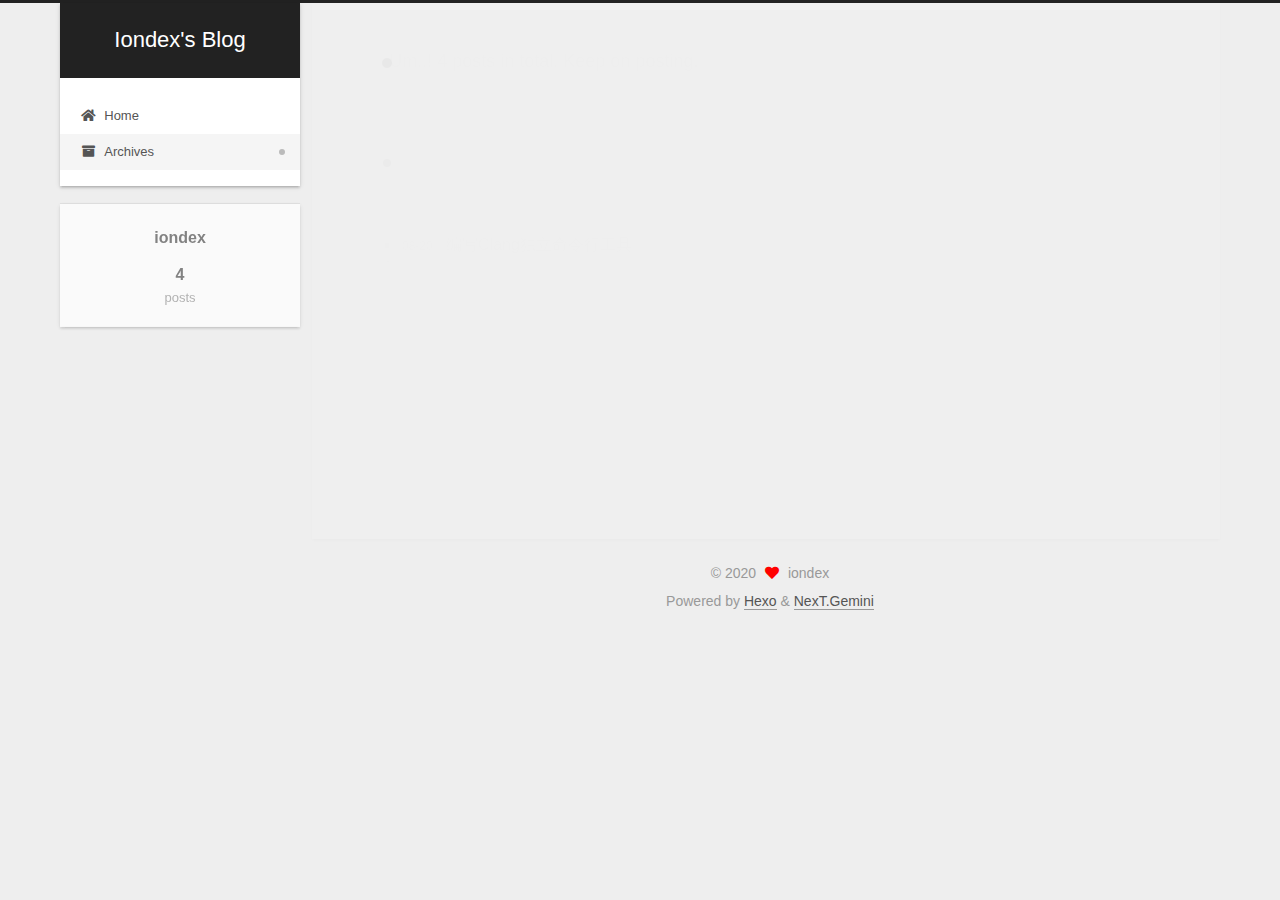
==== commit d9320240: "Site updated: 2020-10-14 19:48:00" ====
--- a/archives/index.html
+++ b/archives/index.html
@@ -4,7 +4,7 @@
   <meta charset="UTF-8">
 <meta name="viewport" content="width=device-width, initial-scale=1, maximum-scale=2">
 <meta name="theme-color" content="#222">
-<meta name="generator" content="Hexo 5.0.2">
+<meta name="generator" content="Hexo 5.2.0">
   <link rel="apple-touch-icon" sizes="180x180" href="/images/apple-touch-icon-next.png">
   <link rel="icon" type="image/png" sizes="32x32" href="/images/favicon-32x32-next.png">
   <link rel="icon" type="image/png" sizes="16x16" href="/images/favicon-16x16-next.png">
@@ -148,53 +148,13 @@
   <div class="post-block">
     <div class="posts-collapse">
       <div class="collection-title">
-        <span class="collection-header">Um..! 6 posts in total. Keep on posting.</span>
+        <span class="collection-header">Um..! 4 posts in total. Keep on posting.</span>
       </div>
 
       
     <div class="collection-year">
       <span class="collection-header">2020</span>
     </div>
-
-  <article itemscope itemtype="http://schema.org/Article">
-    <header class="post-header">
-
-      <div class="post-meta">
-        <time itemprop="dateCreated"
-              datetime="2020-10-04T20:51:28+08:00"
-              content="2020-10-04">
-          10-04
-        </time>
-      </div>
-
-      <div class="post-title">
-          <a class="post-title-link" href="/2020/10/04/android-mediaextractor/" itemprop="url">
-            <span itemprop="name">Android 7.0 MediaExtractor 分析</span>
-          </a>
-      </div>
-
-    </header>
-  </article>
-
-  <article itemscope itemtype="http://schema.org/Article">
-    <header class="post-header">
-
-      <div class="post-meta">
-        <time itemprop="dateCreated"
-              datetime="2020-10-04T15:40:16+08:00"
-              content="2020-10-04">
-          10-04
-        </time>
-      </div>
-
-      <div class="post-title">
-          <a class="post-title-link" href="/2020/10/04/android-binder/" itemprop="url">
-            <span itemprop="name">Binder分析：基于Android-7.1.1_r6</span>
-          </a>
-      </div>
-
-    </header>
-  </article>
 
   <article itemscope itemtype="http://schema.org/Article">
     <header class="post-header">
@@ -348,7 +308,7 @@
       <div class="site-state-item site-state-posts">
           <a href="/archives/">
         
-          <span class="site-state-item-count">6</span>
+          <span class="site-state-item-count">4</span>
           <span class="site-state-item-name">posts</span>
         </a>
       </div>
--- a/css/main.css
+++ b/css/main.css
@@ -1168,7 +1168,7 @@
 }
 .links-of-author a::before,
 .links-of-author span.exturl::before {
-  background: #53d1ff;
+  background: #3bb506;
   border-radius: 50%;
   content: ' ';
   display: inline-block;
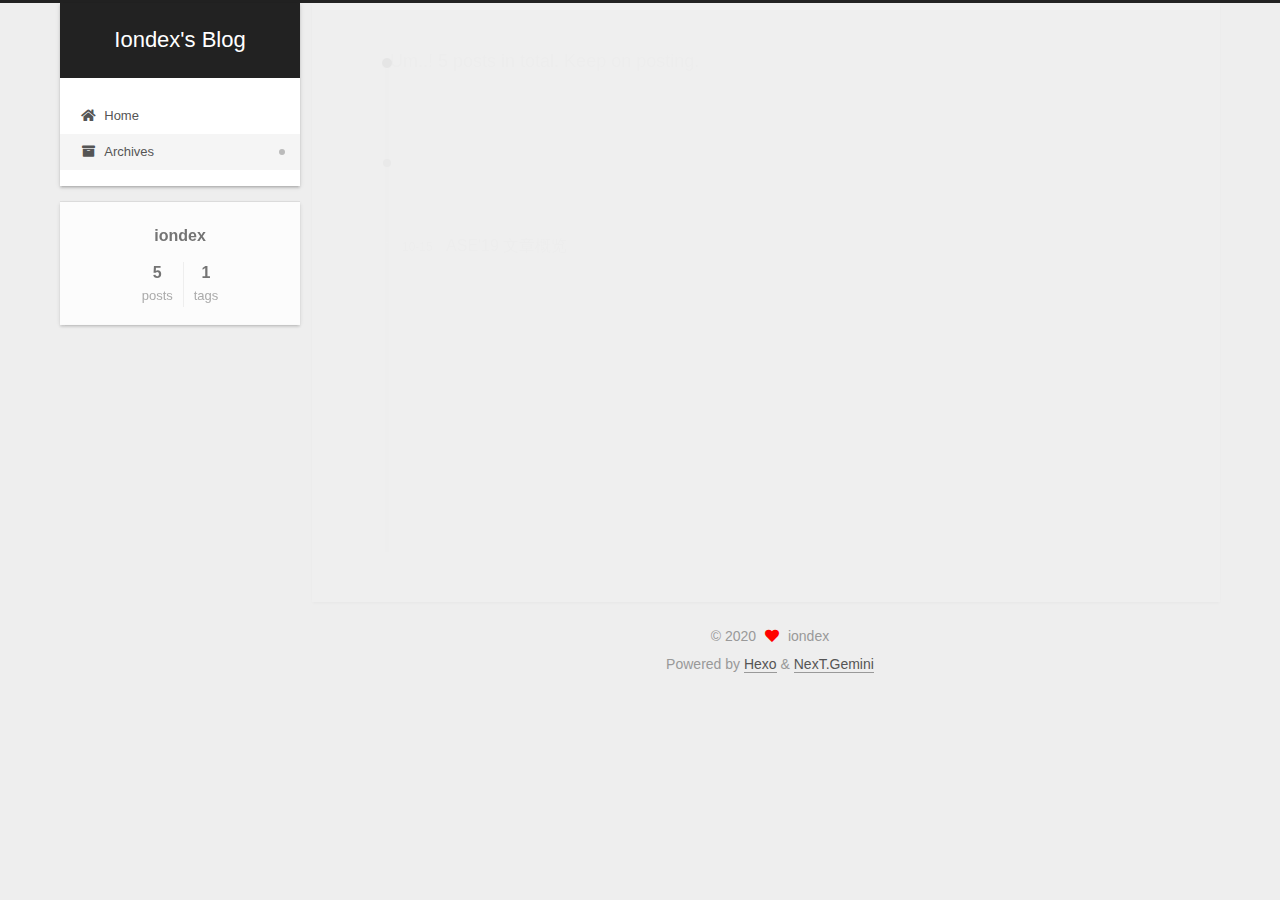
==== commit 379fc6f6: "Site updated: 2020-10-18 15:22:54" ====
--- a/archives/index.html
+++ b/archives/index.html
@@ -148,13 +148,53 @@
   <div class="post-block">
     <div class="posts-collapse">
       <div class="collection-title">
-        <span class="collection-header">Um..! 4 posts in total. Keep on posting.</span>
+        <span class="collection-header">Um..! 5 posts in total. Keep on posting.</span>
       </div>
 
       
     <div class="collection-year">
       <span class="collection-header">2020</span>
     </div>
+
+  <article itemscope itemtype="http://schema.org/Article">
+    <header class="post-header">
+
+      <div class="post-meta">
+        <time itemprop="dateCreated"
+              datetime="2020-10-15T16:27:06+08:00"
+              content="2020-10-15">
+          10-15
+        </time>
+      </div>
+
+      <div class="post-title">
+          <a class="post-title-link" href="/2020/10/15/ase-2019-papers/" itemprop="url">
+            <span itemprop="name">ASE'19 文章概览</span>
+          </a>
+      </div>
+
+    </header>
+  </article>
+
+  <article itemscope itemtype="http://schema.org/Article">
+    <header class="post-header">
+
+      <div class="post-meta">
+        <time itemprop="dateCreated"
+              datetime="2020-10-14T20:02:07+08:00"
+              content="2020-10-14">
+          10-14
+        </time>
+      </div>
+
+      <div class="post-title">
+          <a class="post-title-link" href="/2020/10/14/osdi-papers/" itemprop="url">
+            <span itemprop="name">OSDI 文献概览</span>
+          </a>
+      </div>
+
+    </header>
+  </article>
 
   <article itemscope itemtype="http://schema.org/Article">
     <header class="post-header">
@@ -170,26 +210,6 @@
       <div class="post-title">
           <a class="post-title-link" href="/2020/08/20/clang-standalone-tool/" itemprop="url">
             <span itemprop="name">编写Clang独立命令行工具</span>
-          </a>
-      </div>
-
-    </header>
-  </article>
-
-  <article itemscope itemtype="http://schema.org/Article">
-    <header class="post-header">
-
-      <div class="post-meta">
-        <time itemprop="dateCreated"
-              datetime="2020-08-18T16:36:50+08:00"
-              content="2020-08-18">
-          08-18
-        </time>
-      </div>
-
-      <div class="post-title">
-          <a class="post-title-link" href="/2020/08/18/unicorn-reading/" itemprop="url">
-            <span itemprop="name">UNICORN阅读笔记</span>
           </a>
       </div>
 
@@ -308,9 +328,13 @@
       <div class="site-state-item site-state-posts">
           <a href="/archives/">
         
-          <span class="site-state-item-count">4</span>
+          <span class="site-state-item-count">5</span>
           <span class="site-state-item-name">posts</span>
         </a>
+      </div>
+      <div class="site-state-item site-state-tags">
+        <span class="site-state-item-count">1</span>
+        <span class="site-state-item-name">tags</span>
       </div>
   </nav>
 </div>
--- a/css/main.css
+++ b/css/main.css
@@ -1168,7 +1168,7 @@
 }
 .links-of-author a::before,
 .links-of-author span.exturl::before {
-  background: #3bb506;
+  background: #f65308;
   border-radius: 50%;
   content: ' ';
   display: inline-block;
